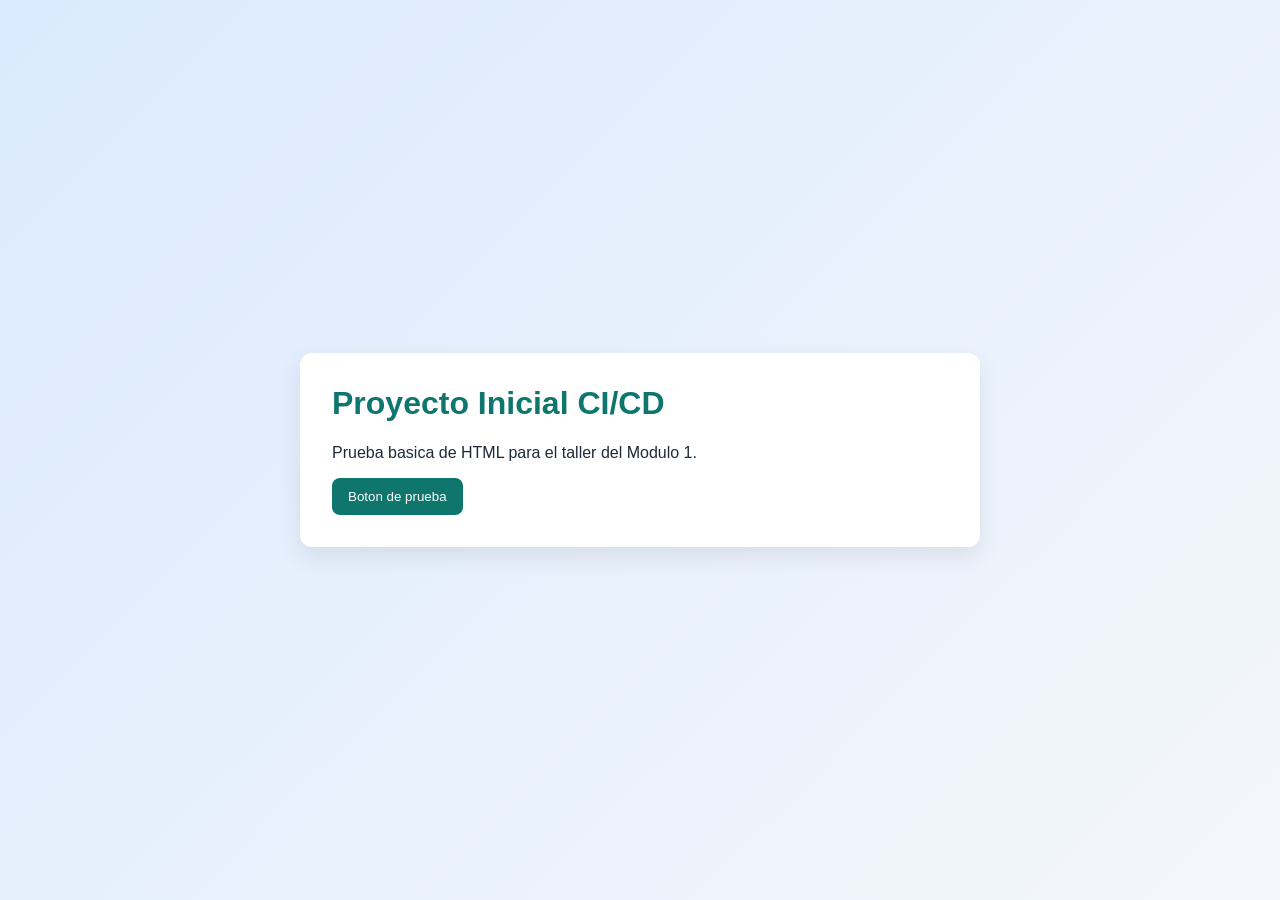
==== home.html @ 92e560f4 "feat: estructura inicial del taller con CI/CD basico" ====
<!DOCTYPE html>
<html lang="es">
<head>
  <meta charset="UTF-8" />
  <meta name="viewport" content="width=device-width, initial-scale=1.0" />
  <title>Taller CI/CD - Modulo 1</title>
  <link rel="stylesheet" href="styles.css" />
</head>
<body>
  <main class="container">
    <h1>Proyecto Inicial CI/CD</h1>
    <p>Prueba basica de HTML para el taller del Modulo 1.</p>
    <button type="button">Boton de prueba</button>
  </main>
</body>
</html>
---- styles.css ----
:root {
  --bg: #f4f7fb;
  --text: #1f2937;
  --accent: #0f766e;
}

* {
  box-sizing: border-box;
}

body {
  margin: 0;
  min-height: 100vh;
  display: grid;
  place-items: center;
  background: linear-gradient(135deg, #dbeafe, var(--bg));
  color: var(--text);
  font-family: "Segoe UI", Tahoma, Geneva, Verdana, sans-serif;
}

.container {
  width: min(90%, 680px);
  padding: 2rem;
  border-radius: 12px;
  background: #ffffff;
  box-shadow: 0 10px 24px rgba(0, 0, 0, 0.08);
}

h1 {
  margin-top: 0;
  color: var(--accent);
}

button {
  border: none;
  border-radius: 8px;
  padding: 0.7rem 1rem;
  background-color: var(--accent);
  color: #ffffff;
  cursor: pointer;
}
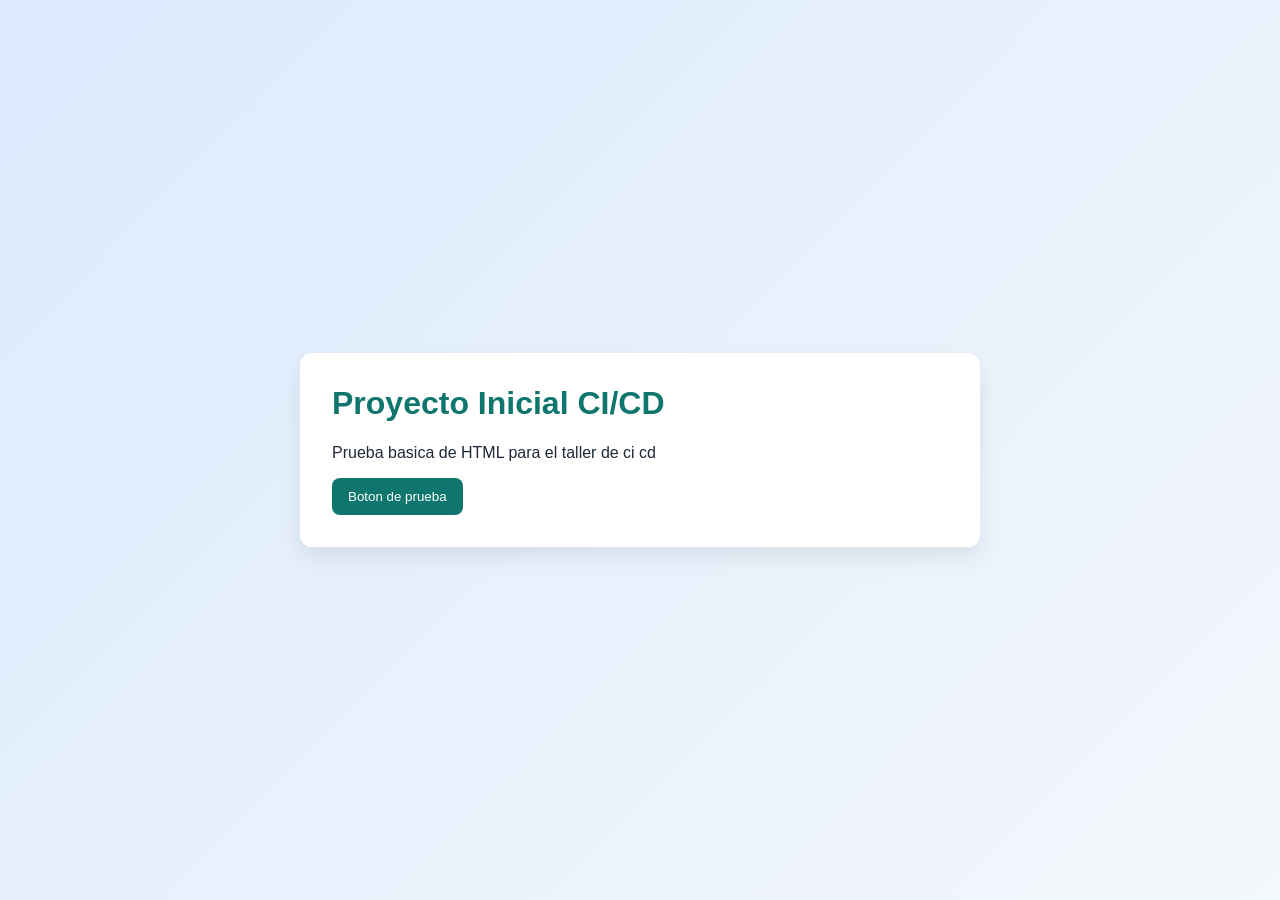
==== commit 13121b77: "Update home.html" ====
--- a/home.html
+++ b/home.html
@@ -9,7 +9,7 @@
 <body>
   <main class="container">
     <h1>Proyecto Inicial CI/CD</h1>
-    <p>Prueba basica de HTML para el taller del Modulo 1.</p>
+    <p>Prueba basica de HTML para el taller de ci cd</p>
     <button type="button">Boton de prueba</button>
   </main>
 </body>
